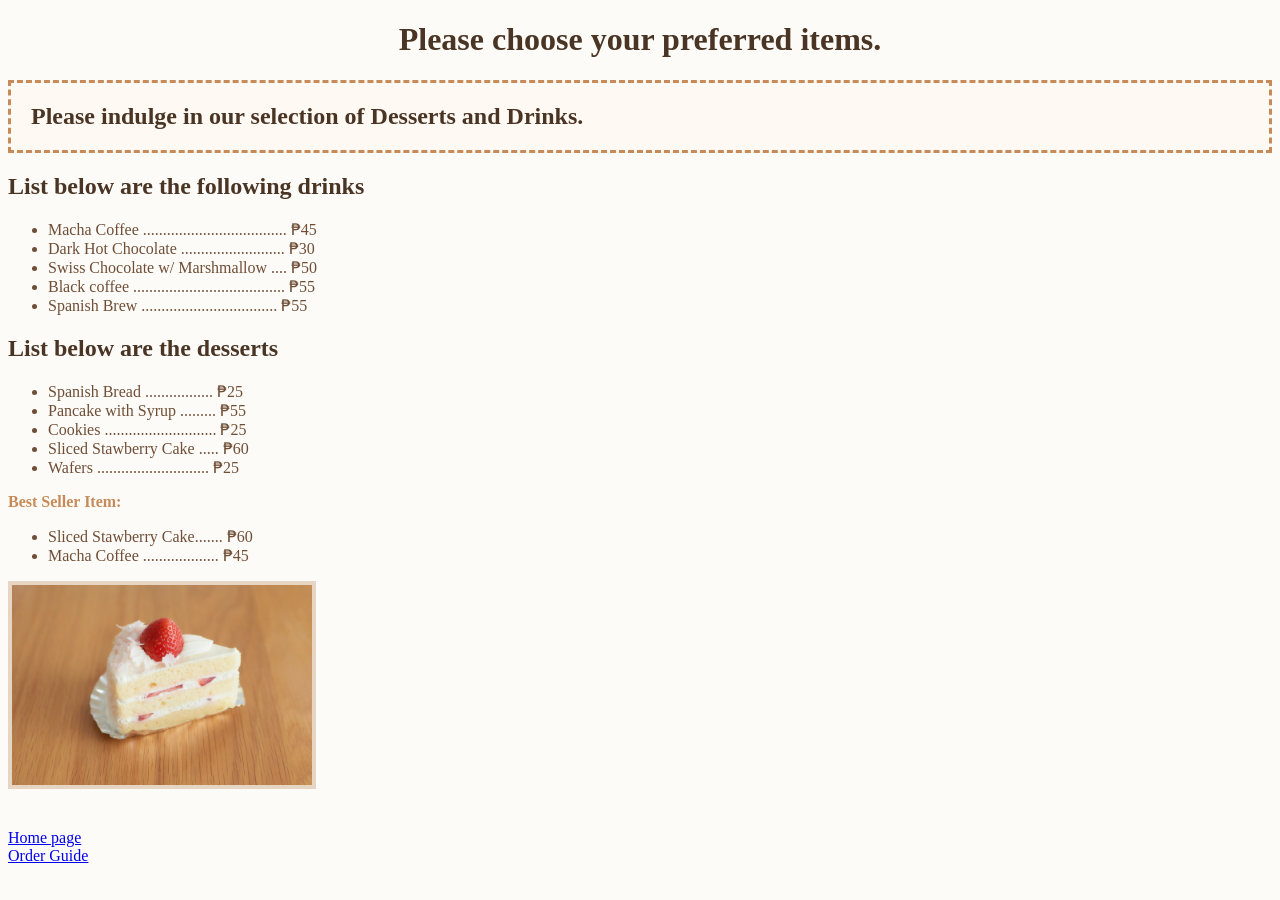
==== pages/menu.html @ 3ab14ee2 "My Kape Project" ====
<!DOCTYPE html>
<html lang="en">
<head>
    <meta charset="UTF-8">
    <meta name="viewport" content="width=device-width, initial-scale=1.0">
    <link rel="stylesheet" href="../styles.css">
    <title>Menu</title>
</head>
<body>
    <h1>Please choose your preferred items.</h1>
    <h2 class = "note">Please indulge in our selection of Desserts and Drinks.</h2>

    <h2>List below are the following drinks</h2>
    
    <ul>
        <li>Macha Coffee .................................... ₱45</li>
        <li>Dark Hot Chocolate .......................... ₱30</li>
        <li>Swiss Chocolate w/ Marshmallow .... ₱50</li>
        <li>Black coffee ...................................... ₱55</li>
        <li>Spanish Brew .................................. ₱55</li>

    </ul>
    <h2>List below are the desserts</h2>
    
    <ul>
        <li>Spanish Bread ................. ₱25</li>
        <li>Pancake with Syrup ......... ₱55</li>
        <li>Cookies ............................ ₱25</li>
        <li>Sliced Stawberry Cake ..... ₱60</li>
        <li>Wafers ............................ ₱25</li>
    </ul>
<div id = "best-seller">
    <p><strong>Best Seller Item:</strong>  </p>
    <ul>
        <li>Sliced Stawberry Cake....... ₱60</li>
        <li>Macha Coffee ................... ₱45</li>
    </ul>
    <img src="../images/strawberry-cake.jpg" alt="sliced strawberry cake" width=300px>
</div>
<br>
    <br>
    <a href="../index.html">Home page</a>
    <br>
    <a href="order.html">Order Guide</a>
</body>
</html>
---- styles.css ----
body {
    font-family: Georgia, 'Times New Roman', Times, serif;
    color: #6F4E37;
    background-color: #FDFBF7;
}
h1, h2{
    color: #4A3525;
}
h1{
    text-align: center;
}
.tagline{
    background-color: #FFFFFF;
    padding: 30px;
    border: 4px solid #E6D5C3;
    margin: 20px;
}

.note{
    background-color: #fff9f3;
    padding: 20px;
    border: 3px dashed #C68B59;
}
#best-seller p{
    color: #C68B59;
}
img{
    border: 4px solid #E6D5C3;
}
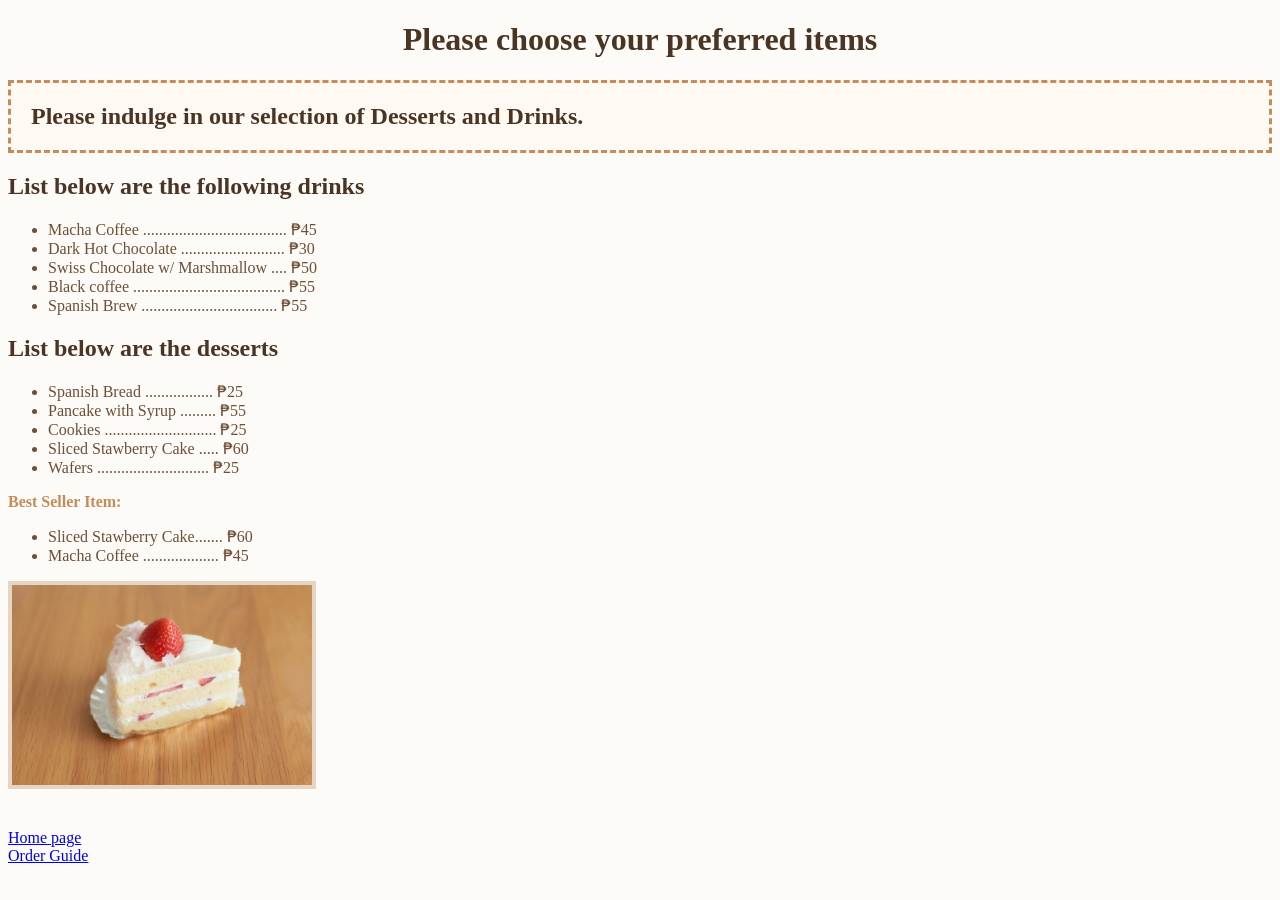
==== commit ba4d63a9: "My commited Kape Project" ====
--- a/pages/menu.html
+++ b/pages/menu.html
@@ -7,7 +7,7 @@
     <title>Menu</title>
 </head>
 <body>
-    <h1>Please choose your preferred items.</h1>
+    <h1>Please choose your preferred items</h1>
     <h2 class = "note">Please indulge in our selection of Desserts and Drinks.</h2>
 
     <h2>List below are the following drinks</h2>
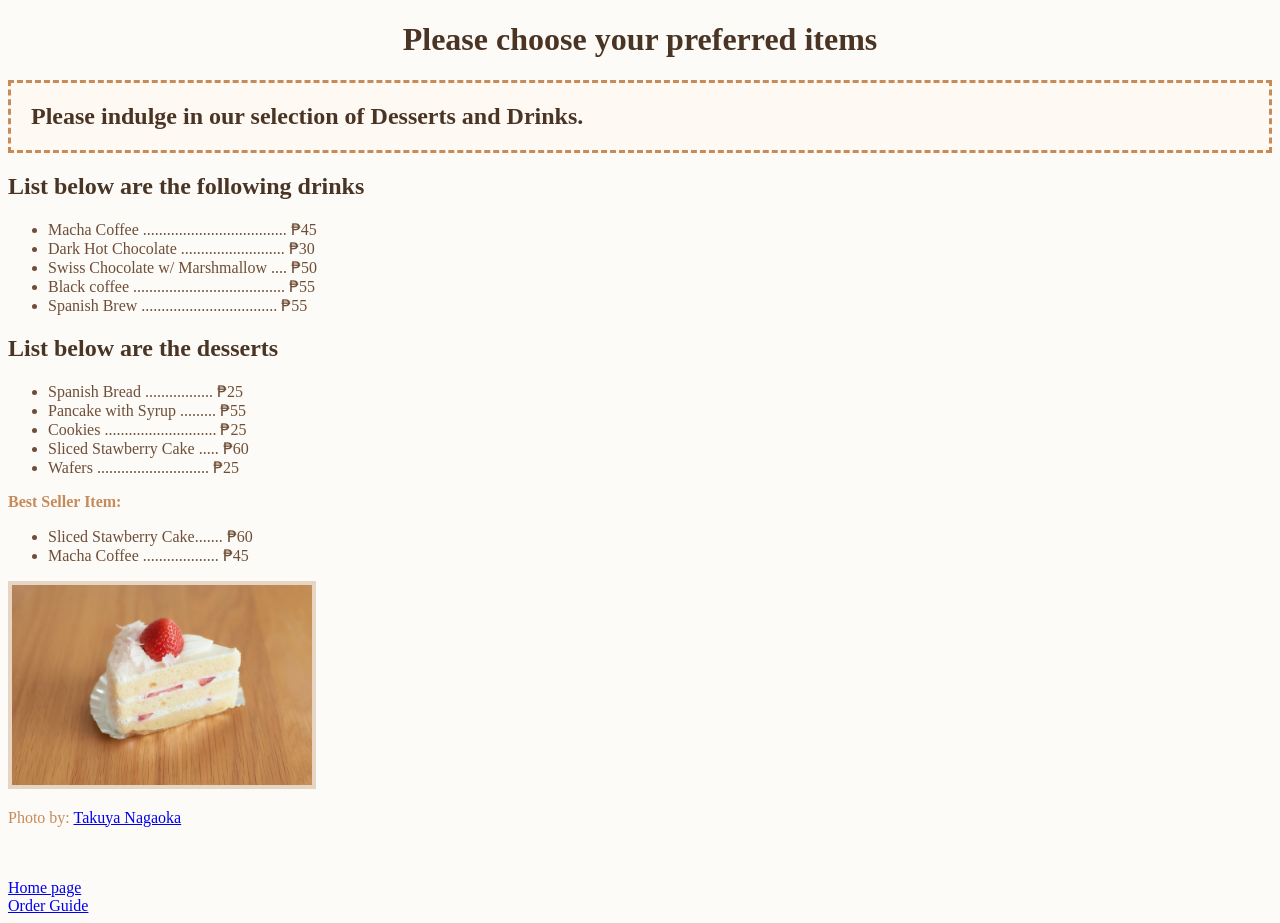
==== commit ca795901: "my kafe project" ====
--- a/pages/menu.html
+++ b/pages/menu.html
@@ -36,6 +36,7 @@
         <li>Macha Coffee ................... ₱45</li>
     </ul>
     <img src="../images/strawberry-cake.jpg" alt="sliced strawberry cake" width=300px>
+    <p>Photo by: <a href="https://unsplash.com/photos/white-and-red-strawberry-cake-fENvSZUzbzU" target="_blank">Takuya Nagaoka</a></p>
 </div>
 <br>
     <br>
--- a/styles.css
+++ b/styles.css
@@ -10,8 +10,9 @@
     text-align: center;
 }
 .tagline{
+    font-size: 25px;
     background-color: #FFFFFF;
-    padding: 30px;
+    padding: 25px;
     border: 4px solid #E6D5C3;
     margin: 20px;
 }
